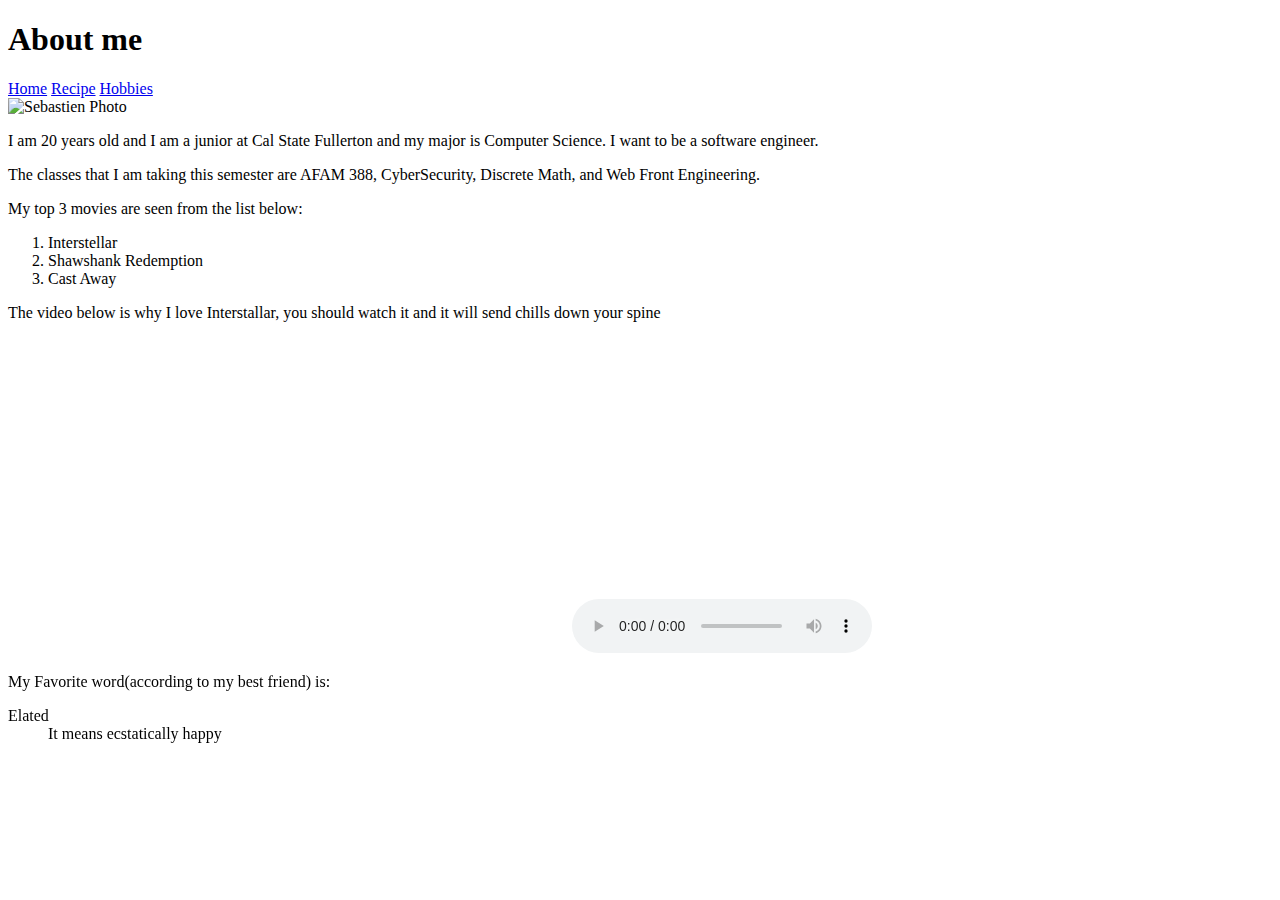
==== About.html @ 0691b0b0 "Adding recipe" ====
<!DOCTYPE html>
<html>
    <head>
        <meta charset="UTF-8">
        <meta http-equiv="X-UA-Compatible" content="IE=edge" />
        <meta name="viewport" content="width=device-width, initial-scale=1.0" />
        <title>About</title>
    </head>
    <body>
        <h1>About me</h1>
        <nav>
            <u1>
                <a href="index.html">Home</a>
                <a href="recipe.html">Recipe</a>
                <a href="hobbies.html">Hobbies</a>
            </u1>
        </nav>
        <img src="images/Sebas.jpg" alt="Sebastien Photo" width = "600" height = "600">
        <p>I am 20 years old and I am a junior at Cal State Fullerton and my major is Computer Science. I want to be a software engineer.
        <p>The classes that I am taking this semester are AFAM 388, CyberSecurity, Discrete Math, and Web Front Engineering. 
        <br>
        <header>My top 3 movies are seen from the list below:</header>
            <ol>
                <li>Interstellar</li>
                <li>Shawshank Redemption</li>
                <li>Cast Away</li>
            </ol>
            <p>The video below is why I love Interstallar, you should watch it and it will send chills down your spine</p>
            <iframe width="560" height="315" src="https://www.youtube.com/embed/4Hf_XkgE1d0?si=qmLxHuxyEyub0rj9" 
            title="YouTube video player" frameborder="0" allow="accelerometer; autoplay; clipboard-write; 
            encrypted-media; gyroscope; picture-in-picture; web-share" allowfullscreen></iframe>

            <audio controls>
                <source src = "Kittens-QuickSounds.com.mp3" type= "audio/mp3">
            </audio>

            <p>My Favorite word(according to my best friend) is:</p>
            <d1>
                <dt>Elated</dt>
                <dd>It means ecstatically happy</dd>
            </dt>
    </body>
</html>
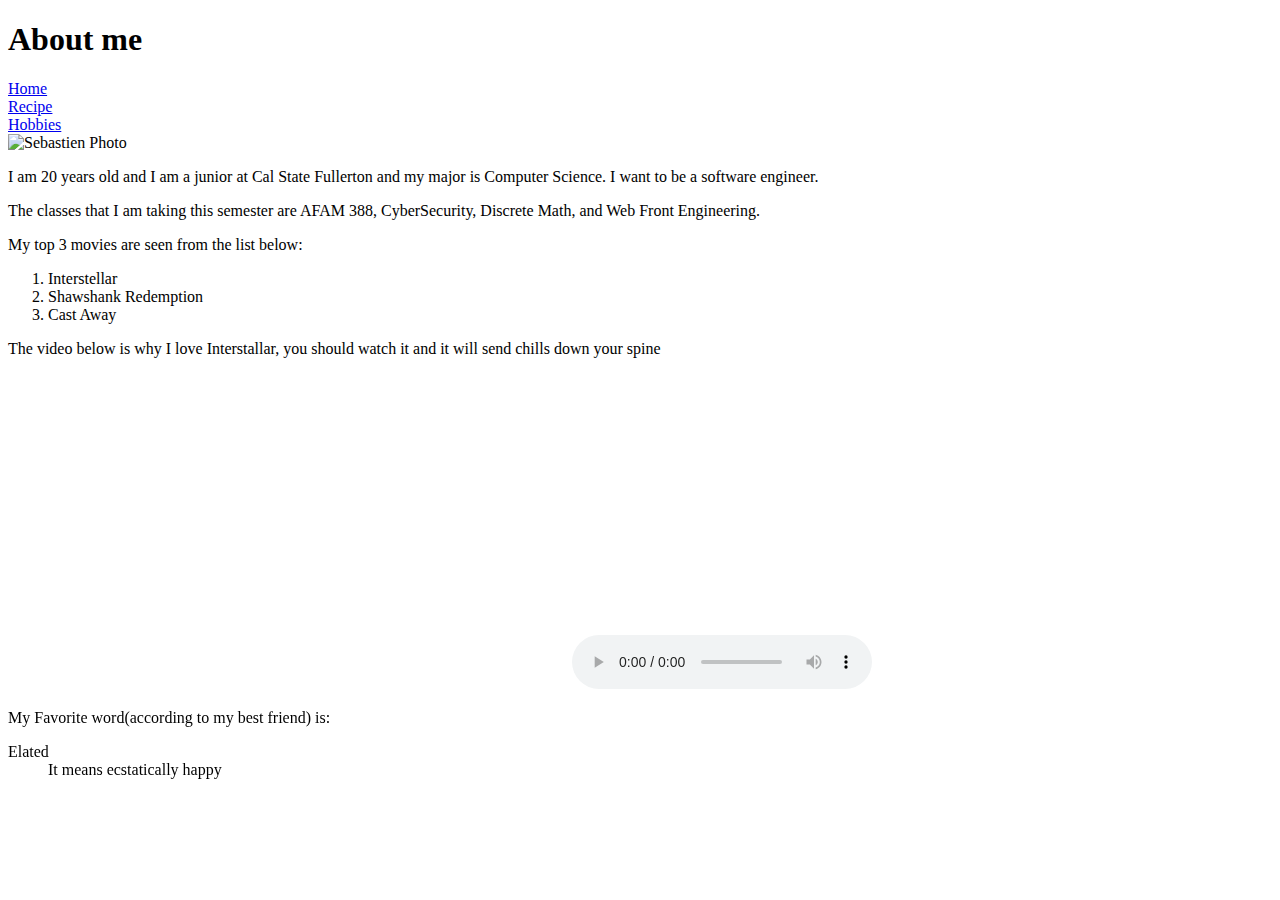
==== commit 34ab4f26: "Changed spacing and fixed error" ====
--- a/About.html
+++ b/About.html
@@ -10,9 +10,9 @@
         <h1>About me</h1>
         <nav>
             <u1>
-                <a href="index.html">Home</a>
-                <a href="recipe.html">Recipe</a>
-                <a href="hobbies.html">Hobbies</a>
+                <li><a href="index.html">Home</a></li>
+                <li><a href="recipe.html">Recipe</a></li>
+                <li><a href="hobbies.html">Hobbies</a></li>
             </u1>
         </nav>
         <img src="images/Sebas.jpg" alt="Sebastien Photo" width = "600" height = "600">
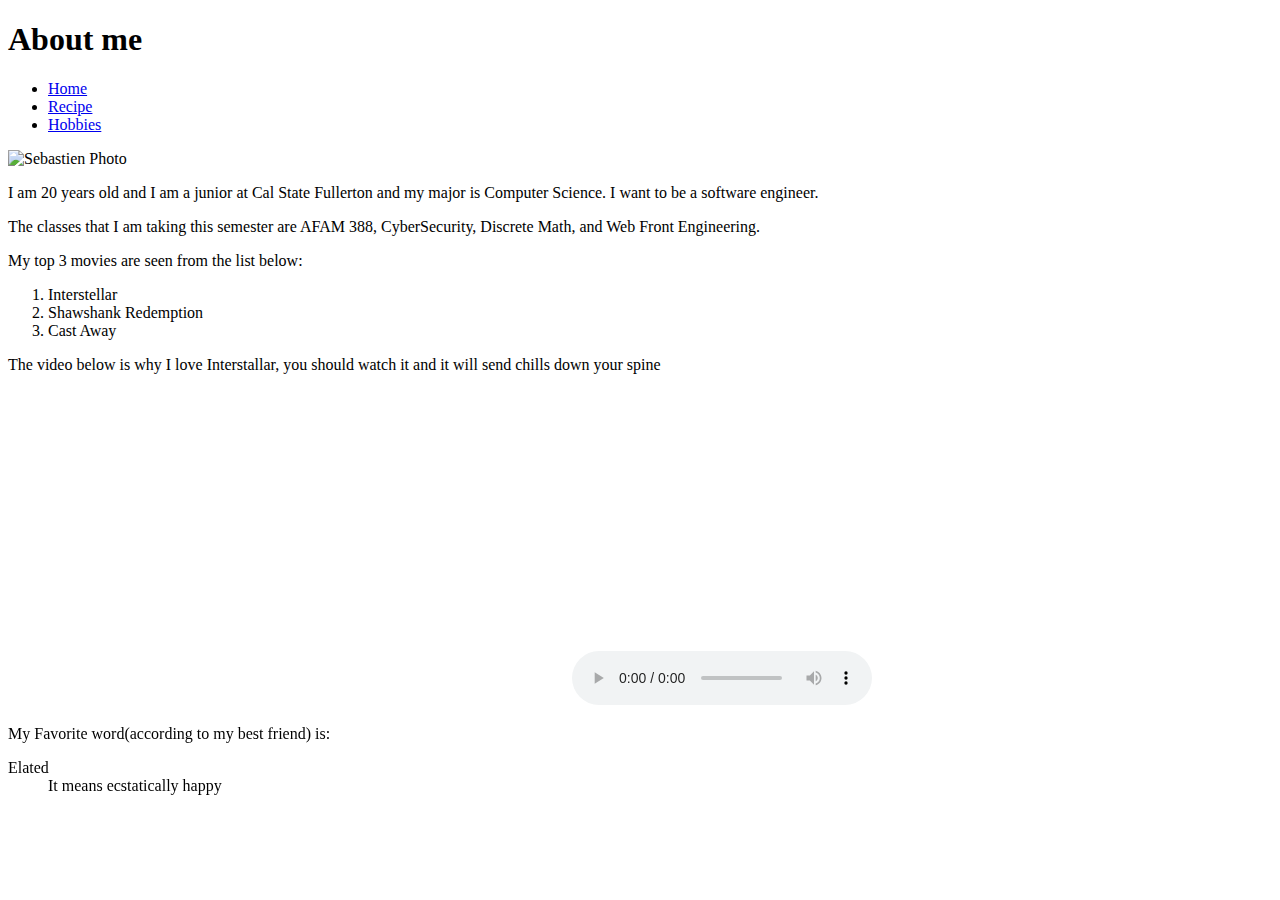
==== commit 16015cb2: "Fixed a lot of errors" ====
--- a/About.html
+++ b/About.html
@@ -2,18 +2,18 @@
 <html>
     <head>
         <meta charset="UTF-8">
-        <meta http-equiv="X-UA-Compatible" content="IE=edge" />
-        <meta name="viewport" content="width=device-width, initial-scale=1.0" />
+        <meta http-equiv="X-UA-Compatible" content="IE=edge">
+        <meta name="viewport" content="width=device-width, initial-scale=1.0">
         <title>About</title>
     </head>
     <body>
         <h1>About me</h1>
         <nav>
-            <u1>
+            <ul>
                 <li><a href="index.html">Home</a></li>
                 <li><a href="recipe.html">Recipe</a></li>
                 <li><a href="hobbies.html">Hobbies</a></li>
-            </u1>
+            </ul>
         </nav>
         <img src="images/Sebas.jpg" alt="Sebastien Photo" width = "600" height = "600">
         <p>I am 20 years old and I am a junior at Cal State Fullerton and my major is Computer Science. I want to be a software engineer.
@@ -35,10 +35,10 @@
             </audio>
 
             <p>My Favorite word(according to my best friend) is:</p>
-            <d1>
+            <dl>
                 <dt>Elated</dt>
                 <dd>It means ecstatically happy</dd>
-            </dt>
+            </dl>
     </body>
 </html>
 
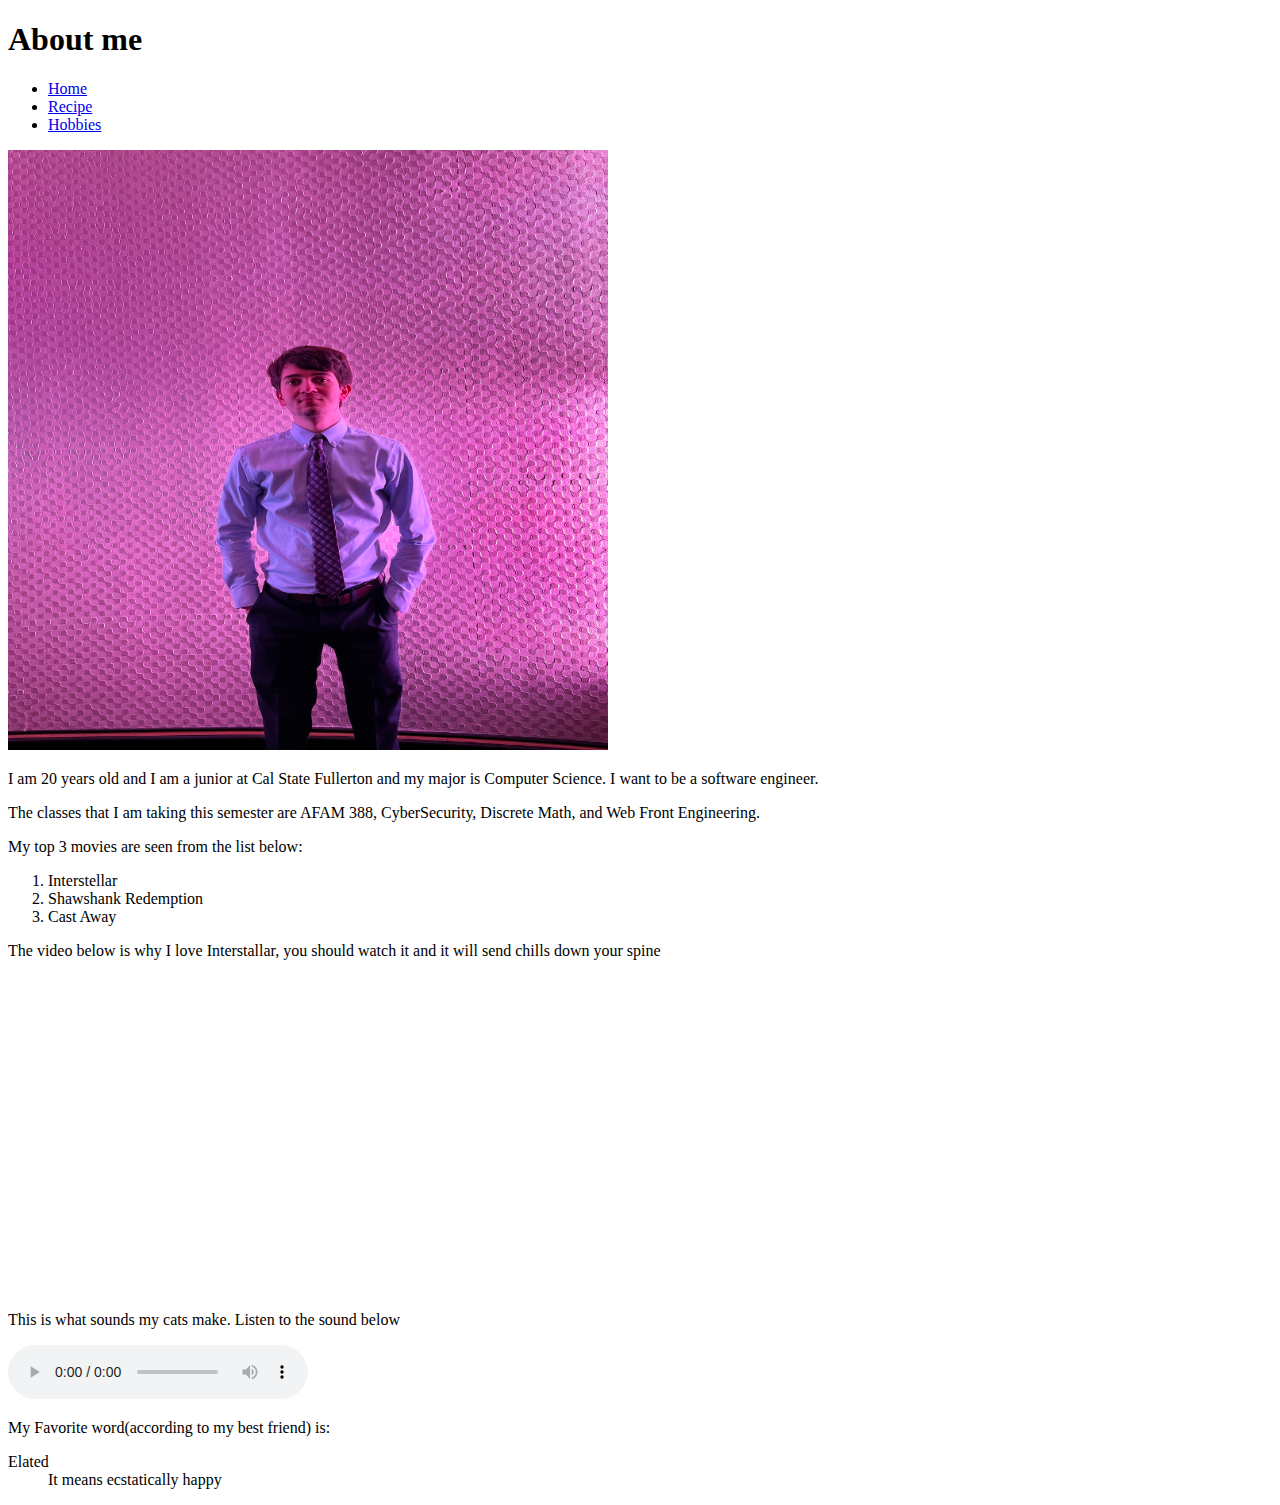
==== commit 7d2da892: "Added text and a newline" ====
--- a/About.html
+++ b/About.html
@@ -29,9 +29,10 @@
             <iframe width="560" height="315" src="https://www.youtube.com/embed/4Hf_XkgE1d0?si=qmLxHuxyEyub0rj9" 
             title="YouTube video player" frameborder="0" allow="accelerometer; autoplay; clipboard-write; 
             encrypted-media; gyroscope; picture-in-picture; web-share" allowfullscreen></iframe>
-
+            <br>
+            <p>This is what sounds my cats make. Listen to the sound below</p>
             <audio controls>
-                <source src = "Kittens-QuickSounds.com.mp3" type= "audio/mp3">
+                <source src = "Sounds/KittensQuickSounds.com.mp3" type= "audio/mp3">
             </audio>
 
             <p>My Favorite word(according to my best friend) is:</p>
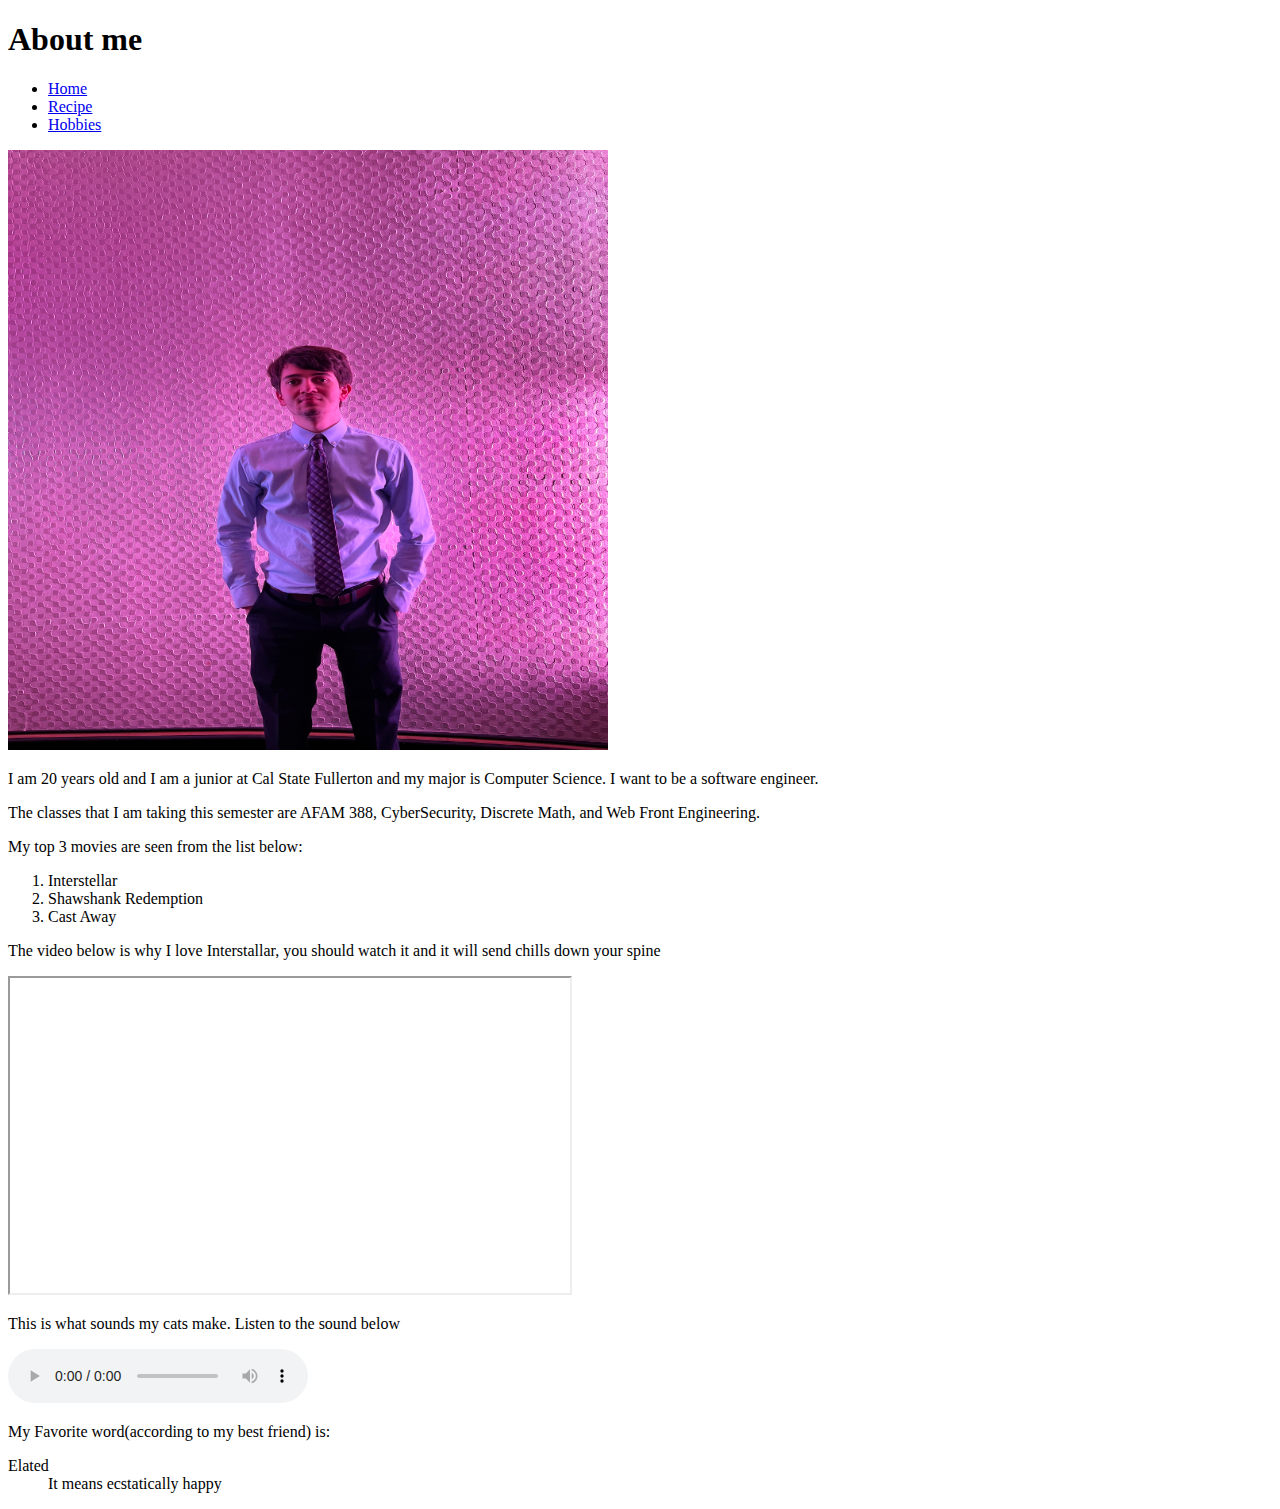
==== commit 5d43851a: "Fixed iframe error" ====
--- a/About.html
+++ b/About.html
@@ -27,7 +27,7 @@
             </ol>
             <p>The video below is why I love Interstallar, you should watch it and it will send chills down your spine</p>
             <iframe width="560" height="315" src="https://www.youtube.com/embed/4Hf_XkgE1d0?si=qmLxHuxyEyub0rj9" 
-            title="YouTube video player" frameborder="0" allow="accelerometer; autoplay; clipboard-write; 
+            title="YouTube video player" allow="accelerometer; autoplay; clipboard-write; 
             encrypted-media; gyroscope; picture-in-picture; web-share" allowfullscreen></iframe>
             <br>
             <p>This is what sounds my cats make. Listen to the sound below</p>
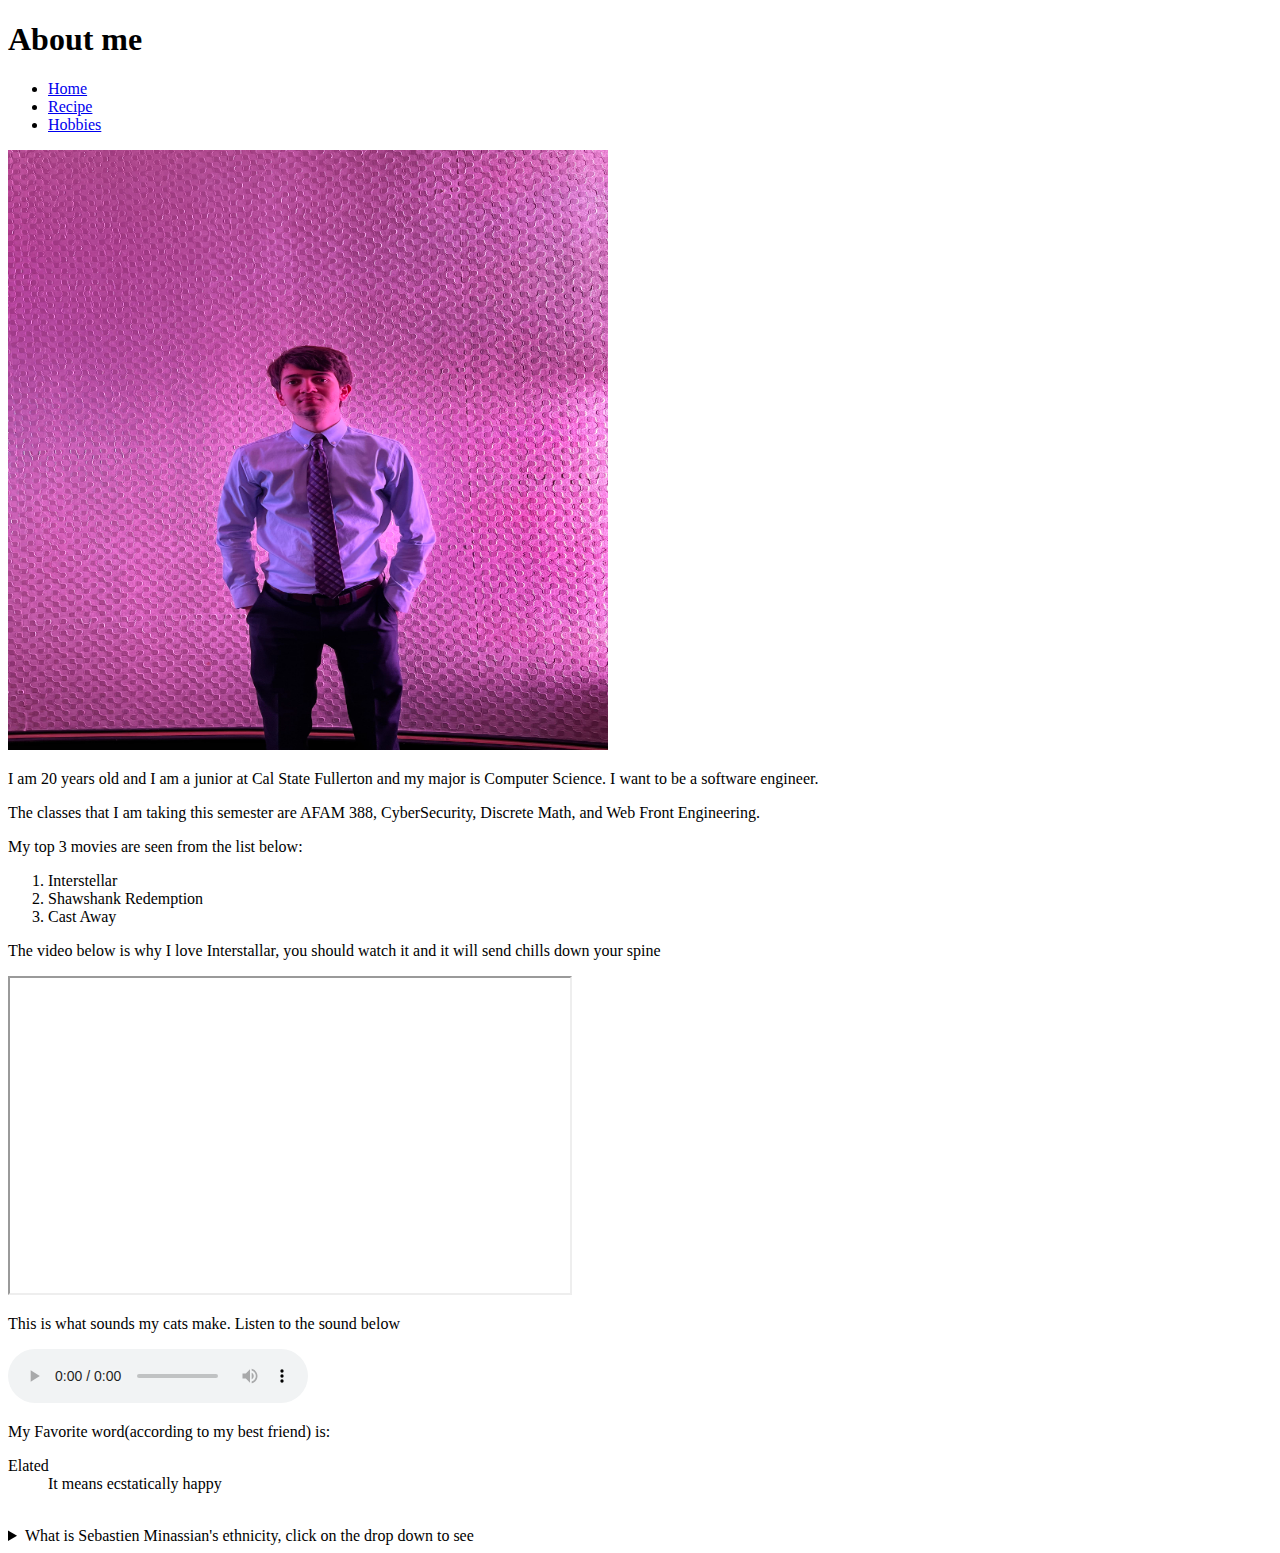
==== commit 3104ca4d: "Added stuff" ====
--- a/About.html
+++ b/About.html
@@ -1,5 +1,5 @@
 <!DOCTYPE html>
-<html>
+<html lang="en">
     <head>
         <meta charset="UTF-8">
         <meta http-equiv="X-UA-Compatible" content="IE=edge">
@@ -40,6 +40,11 @@
                 <dt>Elated</dt>
                 <dd>It means ecstatically happy</dd>
             </dl>
+            <br>
+            <details>
+                <summary>What is Sebastien Minassian's ethnicity, click on the drop down to see</summary>
+                <p>My mom is French Canadian and my dad is Persian</p>
+            </details>
     </body>
 </html>
 
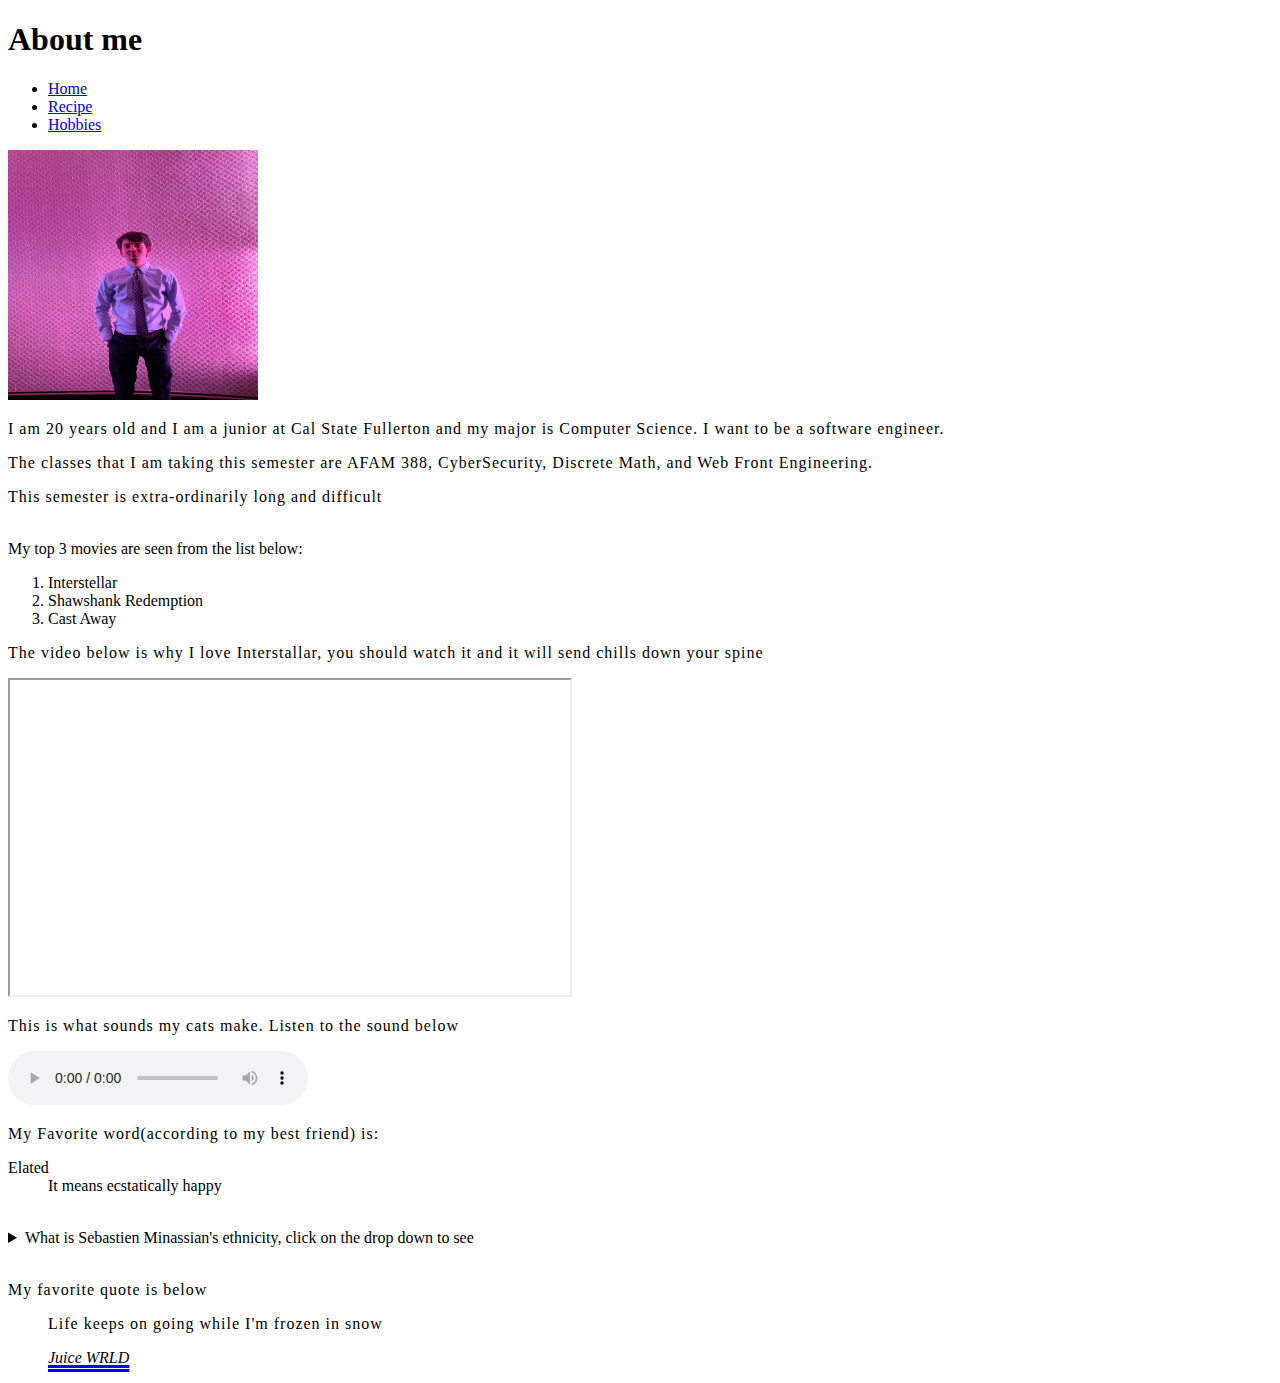
==== commit 91a1e27d: "Added a lot of stuff" ====
--- a/About.html
+++ b/About.html
@@ -3,10 +3,12 @@
     <head>
         <meta charset="UTF-8">
         <meta http-equiv="X-UA-Compatible" content="IE=edge">
+        <link rel="stylesheet" href="styles.css">
         <meta name="viewport" content="width=device-width, initial-scale=1.0">
         <title>About</title>
     </head>
     <body>
+        <div class = "About">
         <h1>About me</h1>
         <nav>
             <ul>
@@ -15,9 +17,10 @@
                 <li><a href="hobbies.html">Hobbies</a></li>
             </ul>
         </nav>
-        <img src="images/Sebas.jpg" alt="Sebastien Photo" width = "600" height = "600">
+        <img src="images/Sebas.jpg" alt="Sebastien Photo">
         <p>I am 20 years old and I am a junior at Cal State Fullerton and my major is Computer Science. I want to be a software engineer.
         <p>The classes that I am taking this semester are AFAM 388, CyberSecurity, Discrete Math, and Web Front Engineering. 
+        <p>This semester is extra-ordinarily long and difficult</p>
         <br>
         <header>My top 3 movies are seen from the list below:</header>
             <ol>
@@ -45,6 +48,13 @@
                 <summary>What is Sebastien Minassian's ethnicity, click on the drop down to see</summary>
                 <p>My mom is French Canadian and my dad is Persian</p>
             </details>
+            <br>
+            <p>My favorite quote is below</p>
+            <blockquote>
+                <p>Life keeps on going while I'm frozen in snow</p>
+                <cite>Juice WRLD</cite>
+            </blockquote>
+        </div>
     </body>
 </html>
 
--- a/styles.css
+++ b/styles.css
@@ -0,0 +1,133 @@
+.page1 h3{
+
+     color:blue;
+     font-size: 24px;
+     text-align: center;
+     font-optical-sizing: auto;
+
+}
+
+.page1 p{
+    
+     color: red;
+     font-size: 18px;
+     font-family: sans-serif;
+     font-variant: no-common-ligatures;
+     font-optical-sizing: auto;
+     font-variation-settings: 'wght' 850;
+     padding-bottom: 10%;
+     padding-left: 10%;
+     padding-right: 10%;
+     padding-top: 10%;
+}
+
+
+/*47 css properties right now */
+.page1 ul{
+     list-style-type: square;
+     border: solid;
+     border-color: blue;
+     border-bottom-right-radius: 80px 80px;
+}
+
+.page1{
+     background-color: aqua;
+     transition: width 5s; background: 6s;
+     transition-delay: 3s;
+
+}
+
+.page1:hover{
+     background:yellow;
+
+}
+
+.page1 label{
+     font-weight: 600;
+     font-optical-sizing: auto;
+}
+
+.About cite{
+     text-decoration: underline;
+     text-decoration-color: blue;
+     text-decoration-style: double;
+     text-decoration-thickness: 3px;
+
+}
+
+.About img{
+     width: 250px;
+     height: 250px;
+}
+
+.About p{
+     letter-spacing: 1px;
+
+}
+@keyframes slidein{
+     from{
+          transform: translateX(0%);
+     }
+     to{
+          transform:translateX(100%);
+     }
+}
+
+@keyframes curveOut{
+   from{
+     offset-distance: 0%;
+   }  
+   to{
+     offset-distance: 100%;
+   }
+}
+
+.hobbies ul{
+     animation: slidein 3s linear 1s infinite alternate;
+     
+}
+
+.hobbies table{
+     border:solid;
+     border-block-color: blue;
+}
+
+.recipe h4{
+     animation: slidein 4s linear infinite;
+     offset-path: circle(50% at 25% 25%);
+
+}
+.recipe table{
+     border:solid;
+     border-block-start-color: aqua;
+     writing-mode: horizontal-tb;
+     border-block-end-color: brown;
+     writing-mode: vertical-rl;
+}
+.recipe li::before{
+     content: "";
+     width: 20px;
+     height: 20px;
+     display: inline-block;
+     background-image: url("images/fork.png");
+     background-size: cover;
+     margin-right: 6px;
+}
+
+
+.recipe h2{
+     font-style: oblique;
+     font-synthesis: none;
+}
+
+.recipe p{
+     font-synthesis-style: auto;
+     font-synthesis-weight: inherit;
+     font-variant-alternates: historical-forms;
+     hanging-punctuation: last;
+}
+
+.recipe img{
+     width: 250px;
+     height: 250px;
+}
